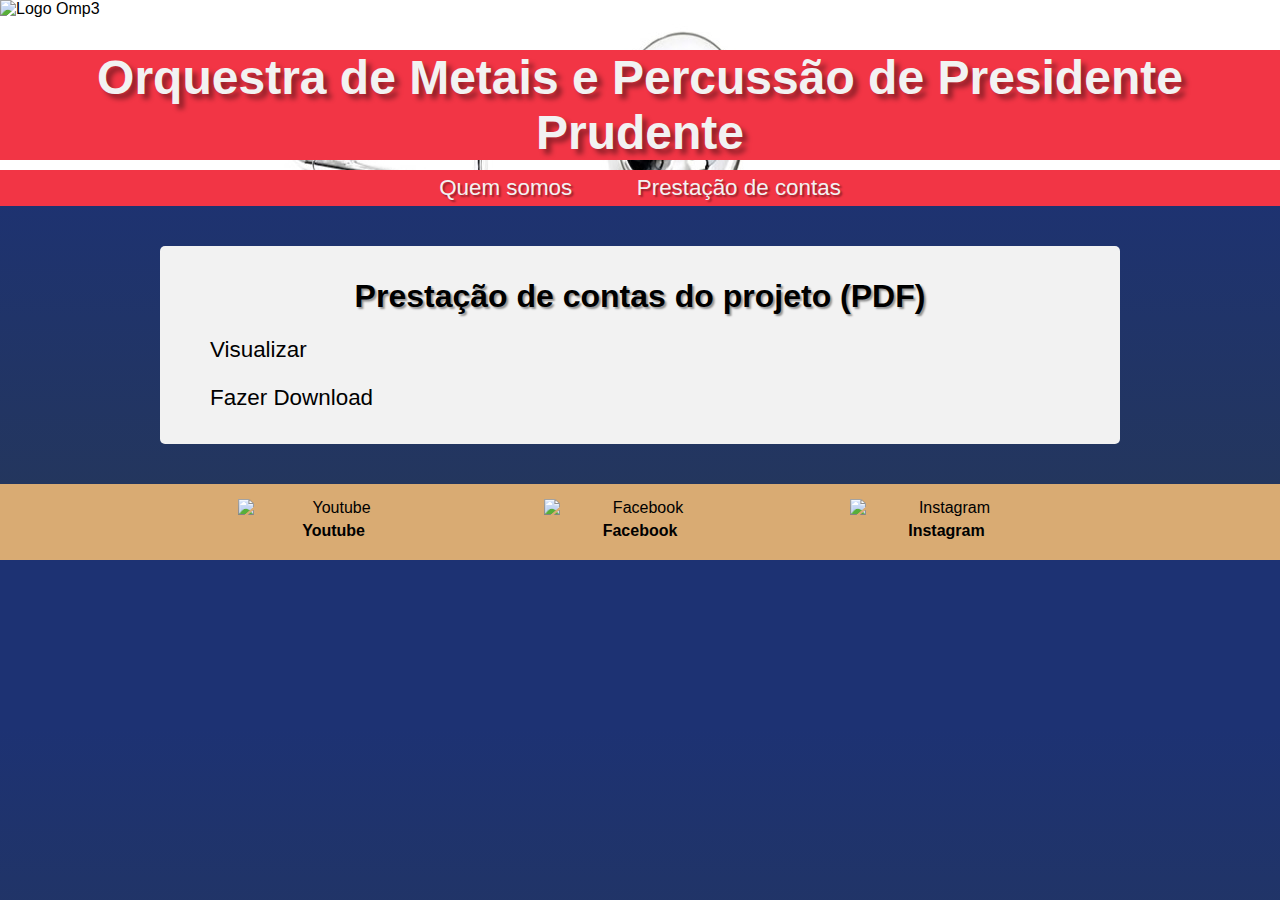
==== prestacao_de_contas.html @ b687c66c "Initial commit" ====
<!DOCTYPE html>
<html lang="pt-br">
<head>
    <meta charset="UTF-8">
    <meta http-equiv="X-UA-Compatible" content="IE=edge">
    <meta name="viewport" content="width=device-width, initial-scale=1.0">
    <link rel="shortcut icon" href="imagens/favicon0.ico" type="image/x-icon">
    <title>Omp3</title>
    <link rel="stylesheet" href="estilo.css">
</head>
<body>
    <header>
        <img src="https://i.imgur.com/GdzjgU7.png" alt="Logo Omp3">

        <h1>Orquestra de Metais e Percussão de Presidente Prudente</h1>

        <nav>
            <a href="index.html" target="_self" rel="internal">Quem somos</a>

            <a href="prestacao_de_contas.html" target="_self" rel="internal">Prestação de contas</a>
        </nav>
    </header>

    <main>
        <h1>Prestação de contas do projeto (PDF)</h1>

        <p><a href="livro/livro.pdf" download="livro.pdf" type="application/pdf" target="_blank">Visualizar</a></p>

        <p><a href="livro/livro.zip" download="livro.zip" type="application/zip">Fazer Download</a></p>
    </main>

    <footer>
        <nav>
            <div class="rede_social_link_rodape">
                <img src="https://i.imgur.com/tF3Zekk.png" alt="Youtube">
                <a href="https://www.youtube.com/@omp3227" target="_blank" rel="external">Youtube</a>
            </div>

            <div class="rede_social_link_rodape">
                <img src="https://i.imgur.com/qEil1j6.png" alt="Facebook">
                <a href="https://www.facebook.com/orquestrademetaisepercussaodepresidenteprudente" target="_blank" rel="external">Facebook</a>
            </div>

            <div class="rede_social_link_rodape">
                <img src="https://i.imgur.com/ak7KgEY.png" alt="Instagram">
                <a href="https://www.instagram.com/omp3_presidenteprudente/" target="_blank" rel="external">Instagram</a>
            </div>
        </nav>
    </footer>
</body>
</html>
---- estilo.css ----
@charset "UTF-8";

:root {
    --vermelho: #f23545;
    --azul-claro: #1d3273;
    --azul-escuro: #253759;
    --quase-branco: #f2f2f2;
    --bege: #d9ab73;
}

body {
    font-family: Arial, Helvetica, sans-serif;
    margin: 0px;
    background-image: linear-gradient(to bottom , var(--azul-claro) 30%, var(--azul-escuro));
}

header {
    background-image: url(imagens/tbne.jpg);
}

header h1 {
    background-color: var(--vermelho);
    color: var(--quase-branco); 
    font-size: 3em;
    text-shadow: 5px 5px 5px rgba(0, 0, 0, 0.4);
    text-align: center;
    margin-bottom: 10px;
}

header nav {
    background-color: var(--vermelho);
    margin: auto;
    text-align: center;
    padding: 5px;
}

header a {
    font-size: 1.4em;
    margin: 5px  30px;
    color: var(--quase-branco);
    text-decoration: none;
    transition-duration: 0.2s;
    text-shadow: 2px 2px 2px rgba(0, 0, 0, 0.4);
}

header a:hover {
    background-color: var(--quase-branco);
    color: var(--vermelho);
    border-radius: 5px;
}

main {
    background-color: var(--quase-branco);
    margin: 40px 160px;
    padding: 10px;
    border-radius: 5px;
}

main h1 {
    text-align: center;
    text-shadow: 2px 2px 2px rgba(0, 0, 0, 0.4);
}

main p {
    text-indent: 40px;
    font-size: 1.4em;
    text-align: justify;
}

main a {
    text-decoration: none;
    color: black;
}

main a:hover {
    text-decoration: underline;
}

footer {
background-color: var(--bege);
text-align: center;
}

div.rede_social_link_rodape {
    display: inline-block;
    margin: 10px 50px;
    padding: 5px;
    width: 15%;
    transition-duration: 0.5s;
}

div.rede_social_link_rodape:hover {
    background-color: var(--quase-branco);
    border-radius: 10px;
}

div.rede_social_link_rodape > a {
    text-decoration: none;
    color: black;
    font-weight: bold;
    border-radius: 5px;
    display: block;
    margin: 5px;
}

div.rede_social_link_rodape > img {
    display: block;
    margin: auto;
}
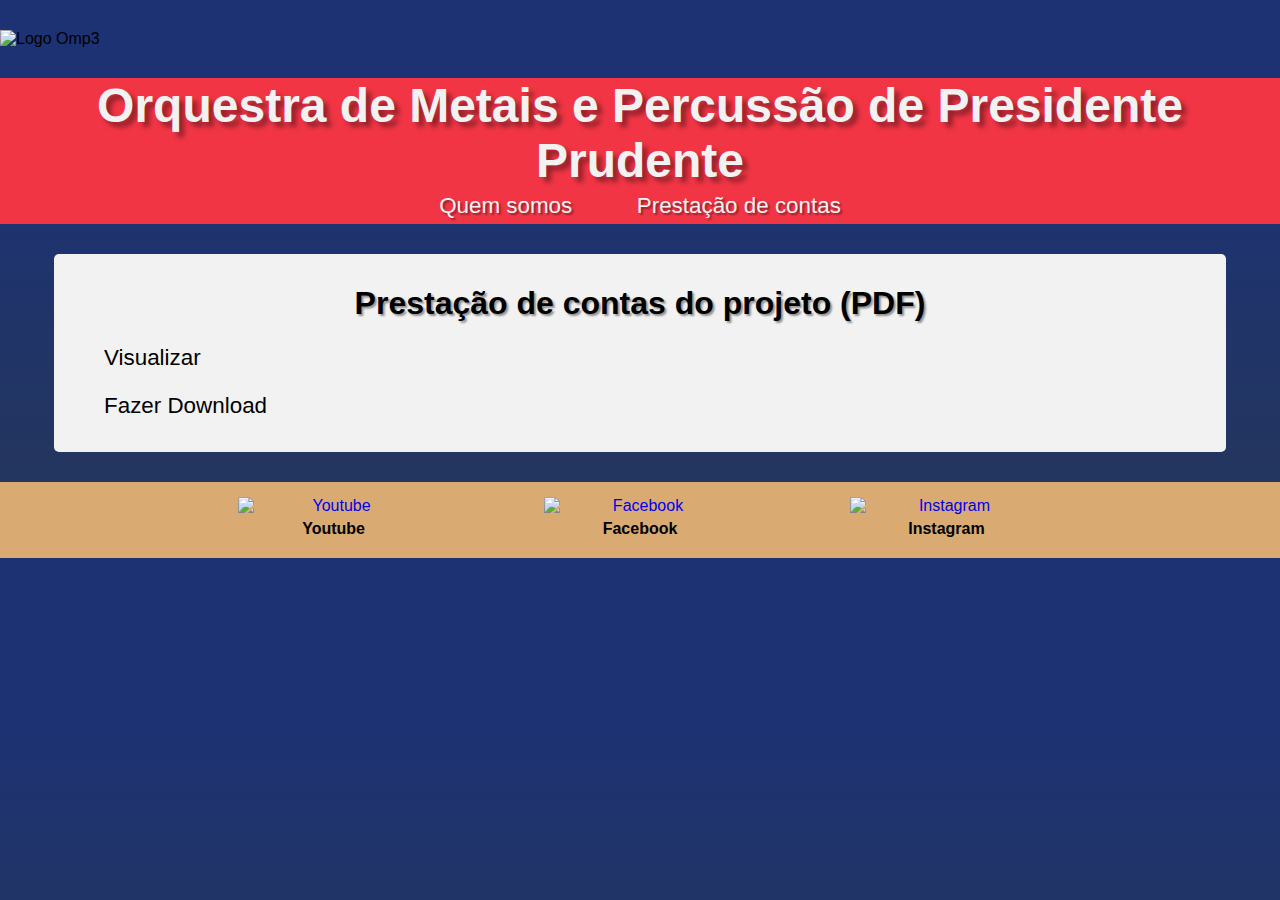
==== commit b96d9e1a: "18-01-2023" ====
--- a/prestacao_de_contas.html
+++ b/prestacao_de_contas.html
@@ -24,27 +24,27 @@
     <main>
         <h1>Prestação de contas do projeto (PDF)</h1>
 
-        <p><a href="livro/livro.pdf" download="livro.pdf" type="application/pdf" target="_blank">Visualizar</a></p>
+        <p><a href="livro/livro.pdf" type="application/pdf" target="_blank">Visualizar</a></p>
 
         <p><a href="livro/livro.zip" download="livro.zip" type="application/zip">Fazer Download</a></p>
     </main>
 
     <footer>
         <nav>
-            <div class="rede_social_link_rodape">
+            <a href="https://www.youtube.com/@omp3227" target="_blank" rel="external" class="rede_social_link_rodape">
                 <img src="https://i.imgur.com/tF3Zekk.png" alt="Youtube">
-                <a href="https://www.youtube.com/@omp3227" target="_blank" rel="external">Youtube</a>
-            </div>
+                <p>Youtube</p>
+            </a>
 
-            <div class="rede_social_link_rodape">
+            <a href="https://www.facebook.com/orquestrademetaisepercussaodepresidenteprudente" target="_blank" rel="external" class="rede_social_link_rodape">
                 <img src="https://i.imgur.com/qEil1j6.png" alt="Facebook">
-                <a href="https://www.facebook.com/orquestrademetaisepercussaodepresidenteprudente" target="_blank" rel="external">Facebook</a>
-            </div>
+                <p>Facebook</p>
+            </a>
 
-            <div class="rede_social_link_rodape">
+            <a href="https://www.instagram.com/omp3_presidenteprudente/" target="_blank" rel="external" class="rede_social_link_rodape">
                 <img src="https://i.imgur.com/ak7KgEY.png" alt="Instagram">
-                <a href="https://www.instagram.com/omp3_presidenteprudente/" target="_blank" rel="external">Instagram</a>
-            </div>
+                <p>Instagram</p>
+            </a>
         </nav>
     </footer>
 </body>
--- a/estilo.css
+++ b/estilo.css
@@ -14,8 +14,10 @@
     background-image: linear-gradient(to bottom , var(--azul-claro) 30%, var(--azul-escuro));
 }
 
-header {
-    background-image: url(imagens/tbne.jpg);
+header > img {
+    /*background-image: url(imagens/tbne.jpg);*/
+    display: block;
+    margin: 30px auto;
 }
 
 header h1 {
@@ -24,7 +26,7 @@
     font-size: 3em;
     text-shadow: 5px 5px 5px rgba(0, 0, 0, 0.4);
     text-align: center;
-    margin-bottom: 10px;
+    margin: 0px;
 }
 
 header nav {
@@ -51,7 +53,9 @@
 
 main {
     background-color: var(--quase-branco);
-    margin: 40px 160px;
+    min-width: 10%;
+    max-width: 90%;
+    margin: 30px auto;
     padding: 10px;
     border-radius: 5px;
 }
@@ -81,21 +85,21 @@
 text-align: center;
 }
 
-div.rede_social_link_rodape {
+a.rede_social_link_rodape {
     display: inline-block;
     margin: 10px 50px;
     padding: 5px;
     width: 15%;
     transition-duration: 0.5s;
+    text-decoration: none;
 }
 
-div.rede_social_link_rodape:hover {
+a.rede_social_link_rodape:hover {
     background-color: var(--quase-branco);
     border-radius: 10px;
 }
 
-div.rede_social_link_rodape > a {
-    text-decoration: none;
+a.rede_social_link_rodape > p {
     color: black;
     font-weight: bold;
     border-radius: 5px;
@@ -103,7 +107,7 @@
     margin: 5px;
 }
 
-div.rede_social_link_rodape > img {
+a.rede_social_link_rodape > img {
     display: block;
     margin: auto;
 }
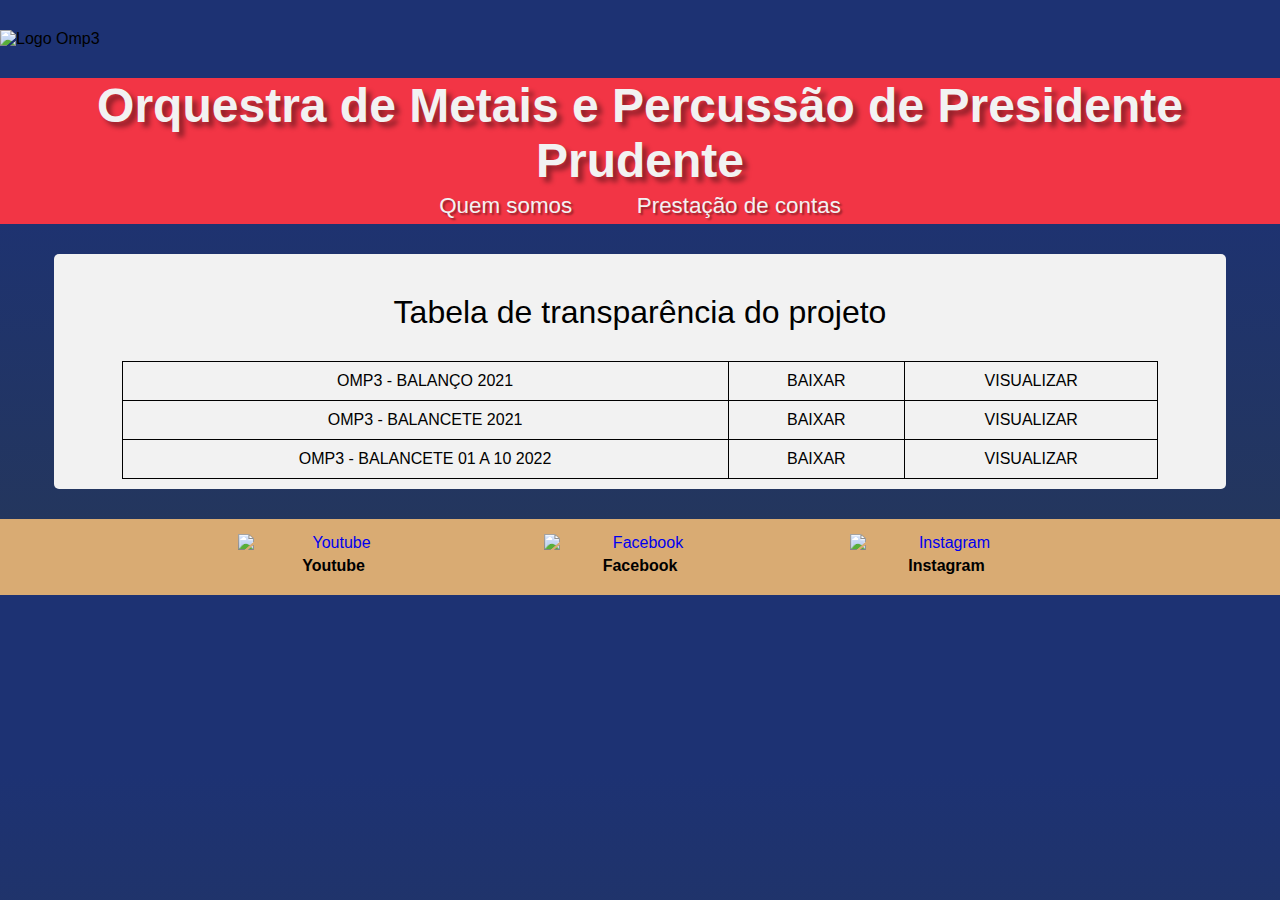
==== commit 3b7e60d0: "04/02/2023" ====
--- a/prestacao_de_contas.html
+++ b/prestacao_de_contas.html
@@ -21,12 +21,60 @@
         </nav>
     </header>
 
-    <main>
+    <!--<main>
         <h1>Prestação de contas do projeto (PDF)</h1>
 
         <p><a href="livro/livro.pdf" type="application/pdf" target="_blank">Visualizar</a></p>
 
         <p><a href="livro/livro.zip" download="livro.zip" type="application/zip">Fazer Download</a></p>
+    </main>-->
+
+    <main>
+        <table>
+            <caption> Tabela de transparência do projeto </caption>
+
+            <tr>
+                <td>
+                    OMP3 - BALANÇO 2021
+                </td>
+
+                <td>
+                    <a href="arquivos/OMP3 - BALANÇO 2021.zip" type="application/zip" download="OMP3 - BALANÇO 2021.zip">BAIXAR</a>
+                </td>
+
+                <td>
+                    <a href="arquivos/OMP3 - BALANÇO 2021.pdf" target="_blank" type="application/pdf">VISUALIZAR</a>
+                </td>
+            </tr>
+
+            <tr>
+                <td>
+                    OMP3 - BALANCETE 2021
+                </td>
+                
+                <td>
+                    <a href="arquivos/OMP3 - BALANCETE 2021.zip" type="application/zip" download="OMP3 - BALANCETE 2021.zip">BAIXAR</a>
+                </td>
+
+                <td>
+                    <a href="arquivos/OMP3 - BALANCETE 2021.pdf" target="_blank" type="application/pdf">VISUALIZAR</a>
+                </td>
+            </tr>
+
+            <tr>
+                <td>
+                    OMP3 - BALANCETE 01 A 10 2022
+                </td>
+
+                <td>
+                    <a href="arquivos/OMP3 - BALANCETE 01 A 10 2022.zip" type="application/zip" download="OMP3 - BALANCETE 01 A 10 2022.zip">BAIXAR</a>
+                </td>
+
+                <td>
+                    <a href="arquivos/OMP3 - BALANCETE 01 A 10 2022.pdf" target="_blank" type="application/pdf">VISUALIZAR</a>
+                </td>
+            </tr>
+        </table>
     </main>
 
     <footer>
--- a/estilo.css
+++ b/estilo.css
@@ -80,6 +80,23 @@
     text-decoration: underline;
 }
 
+main table {
+    border-collapse: collapse;
+    margin: auto;
+    width: 90%;
+}
+
+main td {
+    border: 1px solid black;
+    text-align: center;
+    padding: 10px;
+}
+
+main caption {
+    padding: 30px;
+    font-size: 2em;
+}
+
 footer {
 background-color: var(--bege);
 text-align: center;
